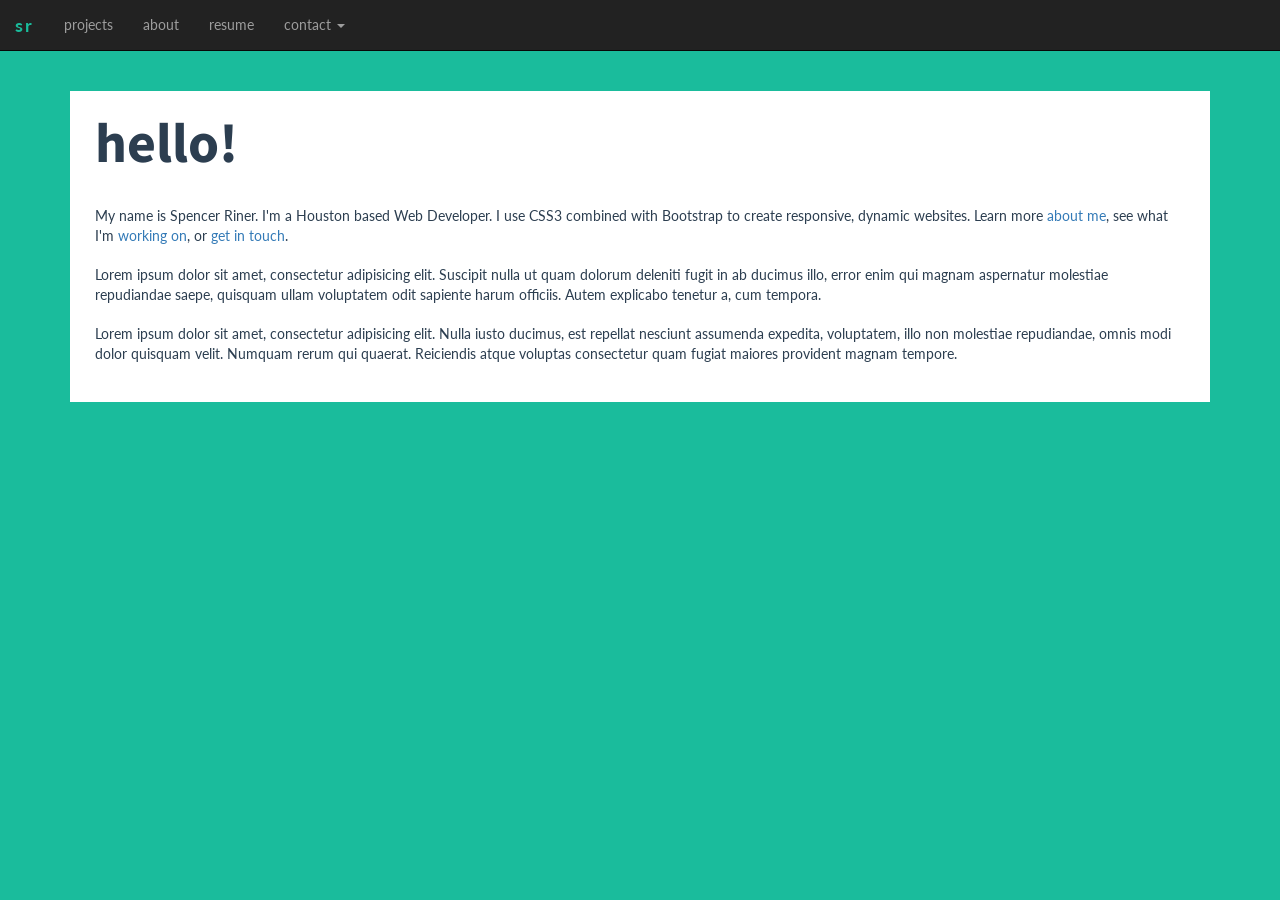
==== old/index.html @ f158a51d "new layout rolled out new layout. old files moved to “old” folder." ====
<!DOCTYPE html>
<html lang="en">

<head>
	<title>Portfolio | Spencer Riner</title>
	<meta charset="utf-8">
	<meta name="viewport" content="width=device-width, initial-scale=1">
	<!-- Latest compiled and minified CSS -->
	<link rel="stylesheet" href="http://maxcdn.bootstrapcdn.com/bootstrap/3.2.0/css/bootstrap.min.css">
	<link rel="stylesheet" href="css/style.css">
	<link href='http://fonts.googleapis.com/css?family=Lato:400,900|Source+Sans+Pro:400,700' rel='stylesheet' type='text/css'>
</head>

<body>

<!-- begin navbar -->
<nav class = "navbar navbar-inverse navbar-static-top">
	<div class = "container-fluid">
		<div class = "navbar-header">
			<button type="button" class="navbar-toggle collapsed" data-toggle="collapse"
			data-target = "#sr-navbar-collapse-1">
			<span class="sr-only">Toggle navigation</span>
        	<span class="icon-bar"></span>
        	<span class="icon-bar"></span>
        	<span class="icon-bar"></span>
      		</button>
      		<a class="navbar-brand" href="index.html"><span class="green">sr</span></a>
      	</div>

    	<div class="collapse navbar-collapse" id="sr-navbar-collapse-1">
    		<ul class="nav navbar-nav">
    			<li><a href="projects.html">projects</a></li>
    			<li><a href="about.html">about</a></li>
    			<li><a href="resume.html">resume</a></li>
    			<li class="dropdown">
      		    <a href="#" class="dropdown-toggle" data-toggle="dropdown" role="button" aria-expanded="false">contact <span class="caret"></span></a>
     		     <ul class="dropdown-menu" role="menu">
     		       <li><a href="mailto:spencerriner@gmail.com">E-mail me</a></li>
     		       <li class="divider"></li>
     		       <li><a href="#"><img src="img/icons/icon-facebook2.png" class="c-img"> Facebook</a></li>
     		       <li><a href="https://www.linkedin.com/in/spencerriner" target="new"><img src="img/icons/icon-linkedin2.png" class="c-img"> LinkedIn</a></li>
     		       <li><a href="#"><img src="img/icons/icon-twitter2.png" class="c-img"> Twitter</a></li>
     		       <li><a href="http://www.last.fm/user/spencerriner" target="new"><img src="img/icons/icon-lastfm2.png" class="c-img"> last.fm</a></li>
     		     </ul>
        		</li>
    		</ul>
    	</div>
    </div>
</nav>

<div class = "container">
	
	<div class="row content">
		<div class="col-sm-12">
			<h1>hello!</h1>
			<p>My name is Spencer Riner. I'm a Houston based Web Developer. I use CSS3 combined with 
				Bootstrap to create responsive, dynamic websites. Learn more <a href="about.html">about
				me</a>, see what I'm <a href="projects.html">working on</a>, or <a href="contact.html">
				get in touch</a>.</p>
			<p>Lorem ipsum dolor sit amet, consectetur adipisicing elit. Suscipit nulla ut quam dolorum deleniti fugit in ab ducimus illo, error enim qui magnam aspernatur molestiae repudiandae saepe, quisquam ullam voluptatem odit sapiente harum officiis. Autem explicabo tenetur a, cum tempora.</p>

			<p>Lorem ipsum dolor sit amet, consectetur adipisicing elit. Nulla iusto ducimus, est repellat nesciunt assumenda expedita, voluptatem, illo non molestiae repudiandae, omnis modi dolor quisquam velit. Numquam rerum qui quaerat. Reiciendis atque voluptas consectetur quam fugiat maiores provident magnam tempore.</p>

		</div>
	</div>

	
</div>

	<!-- jquery -->
	<script src="https://ajax.googleapis.com/ajax/libs/jquery/1.11.1/jquery.min.js"></script>
	<!-- Latest compiled JavaScript -->
	<script src="http://maxcdn.bootstrapcdn.com/bootstrap/3.2.0/js/bootstrap.min.js"></script>
</body>

</html>
---- old/css/style.css ----
html {font-size: 1em;}

body {
	font-family: Lato, sans-serif;
	background: #1abc9c url(http://i.imgur.com/CgNQFNH.png);
	background-attachment: fixed;
	font-weight: 400;
	line-height: 1.45;
	color: #2c3e50;
}

p {margin-bottom: 1.3em;}

h1, h2, h3, h4 {
	margin: 1.414em 0 0.5em;
	font-weight: inherit;
	line-height: 1.2;
}

h1 {
	margin-top: 0;
	font-size: 3.998em;
	color: #2c3e50;
	font-family: 'Source Sans Pro', sans-serif;
	font-weight: bold;
}

h2 {font-size: 2.827em;}

h3 {font-size: 1.999em;}

h4 {font-size: 1.414em;}

small, .font_small {font-size: 0.707em;}

img.proj-pic {
	margin: 5px;

}

a.navbar-brand {
	font-weight: bold;
	letter-spacing: 2px;
	color: #1abc9c;
}

.green {
	color: #1abc9c;
}

.c-img {
	padding: 3px;
}

.top-buffer {
	margin-top: 5%;
	padding: 5%
}

.proj {
	padding: 10px 0;
	background-color: white;
	margin: 20px;
}

.content {
	padding: 20px 10px;
	background-color: white;
	
	margin: 20px auto;
}
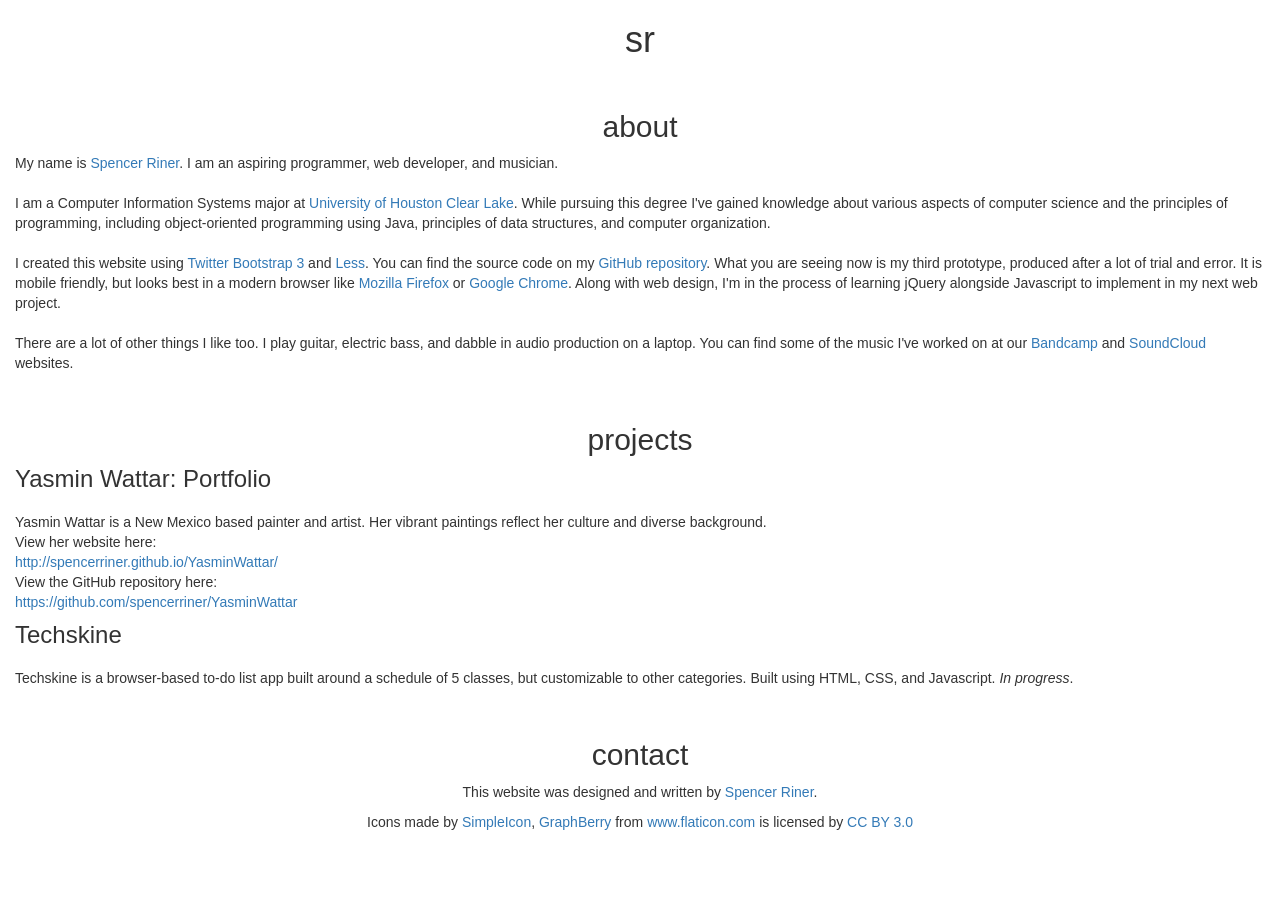
==== commit 19b5e23c: "layout v4" ====
--- a/old/index.html
+++ b/old/index.html
@@ -2,65 +2,115 @@
 <html lang="en">
 
 <head>
-	<title>Portfolio | Spencer Riner</title>
+	<title>spencer riner | portfolio</title>
 	<meta charset="utf-8">
 	<meta name="viewport" content="width=device-width, initial-scale=1">
 	<!-- Latest compiled and minified CSS -->
 	<link rel="stylesheet" href="http://maxcdn.bootstrapcdn.com/bootstrap/3.2.0/css/bootstrap.min.css">
-	<link rel="stylesheet" href="css/style.css">
-	<link href='http://fonts.googleapis.com/css?family=Lato:400,900|Source+Sans+Pro:400,700' rel='stylesheet' type='text/css'>
-</head>
-
+	<link rel="stylesheet" href="css/style2.css">
+	<link rel="stylesheet" href="css/flaticon.css">
+	<link href='http://fonts.googleapis.com/css?family=PT+Serif:400,400italic,700|Patua+One' rel='stylesheet' type='text/css'>
+	<link href='http://fonts.googleapis.com/css?family=Neuton:400,800|Merriweather' rel='stylesheet' type='text/css'>
 <body>
 
-<!-- begin navbar -->
-<nav class = "navbar navbar-inverse navbar-static-top">
-	<div class = "container-fluid">
-		<div class = "navbar-header">
-			<button type="button" class="navbar-toggle collapsed" data-toggle="collapse"
-			data-target = "#sr-navbar-collapse-1">
-			<span class="sr-only">Toggle navigation</span>
-        	<span class="icon-bar"></span>
-        	<span class="icon-bar"></span>
-        	<span class="icon-bar"></span>
-      		</button>
-      		<a class="navbar-brand" href="index.html"><span class="green">sr</span></a>
-      	</div>
+<div class = "container-fluid">
+	<div class="row" id="head">
+		<div class="col-xs-12 text-center">
+			<h1>sr</h1>
+		</div>
+	</div>
 
-    	<div class="collapse navbar-collapse" id="sr-navbar-collapse-1">
-    		<ul class="nav navbar-nav">
-    			<li><a href="projects.html">projects</a></li>
-    			<li><a href="about.html">about</a></li>
-    			<li><a href="resume.html">resume</a></li>
-    			<li class="dropdown">
-      		    <a href="#" class="dropdown-toggle" data-toggle="dropdown" role="button" aria-expanded="false">contact <span class="caret"></span></a>
-     		     <ul class="dropdown-menu" role="menu">
-     		       <li><a href="mailto:spencerriner@gmail.com">E-mail me</a></li>
-     		       <li class="divider"></li>
-     		       <li><a href="#"><img src="img/icons/icon-facebook2.png" class="c-img"> Facebook</a></li>
-     		       <li><a href="https://www.linkedin.com/in/spencerriner" target="new"><img src="img/icons/icon-linkedin2.png" class="c-img"> LinkedIn</a></li>
-     		       <li><a href="#"><img src="img/icons/icon-twitter2.png" class="c-img"> Twitter</a></li>
-     		       <li><a href="http://www.last.fm/user/spencerriner" target="new"><img src="img/icons/icon-lastfm2.png" class="c-img"> last.fm</a></li>
-     		     </ul>
-        		</li>
-    		</ul>
-    	</div>
-    </div>
-</nav>
+	<div class="row divider">
+		<div class="col-xs-12">
+			&nbsp;
+		</div>
+	</div>
 
-<div class = "container">
-	
-	<div class="row content">
+	<div class="row bar text-center" id="aboutbar">
+		<div class="col-xs-12">
+			<h2>about</h2>
+		</div>
+	</div>
+
+	<div class="row box" id="aboutbox">
+		<div class="col-xs-12">
+			<p>
+				My name is <a href="mailto:spencerriner@gmail.com">Spencer Riner</a>. I am an aspiring programmer, web developer, and musician.
+				<br>
+				<br>
+				I am a Computer Information Systems major at <a target="_blank" href="http://www.uhcl.edu">University of Houston Clear Lake</a>. While pursuing this degree I've gained knowledge about various aspects of computer science and the principles of programming, including object-oriented programming using Java, principles of data structures, and computer organization.
+				<br>
+				<br>
+				I created this website using <a target="_blank" href="http://getbootstrap.com/">Twitter Bootstrap 3</a> and <a href="http://lesscss.org/">Less</a>. You can find the source code on my <a href="https://github.com/spencerriner/spencerriner.github.io">GitHub repository</a>. What you are seeing now is my third prototype, produced after a lot of trial and error. It is mobile friendly, but looks best in a modern browser like <a href="https://www.mozilla.org/en-US/firefox/new/">Mozilla Firefox</a> or <a href="http://www.google.com/chrome/">Google Chrome</a>. Along with web design, I'm in the process of learning jQuery alongside Javascript to implement in my next web project.
+				<br><br>
+				There are a lot of other things I like too. I play guitar, electric bass, and dabble in audio production on a laptop. You can find some of the music I've worked on at our <a target="_blank" href="http://fredmanfredd.bandcamp.com">Bandcamp</a> and <a target="_blank" href="http://www.soundcloud.com/fredmanfredd">SoundCloud</a> websites.
+			</p>
+		</div>	
+	</div>
+
+	<div class="row divider">
+		<div class="col-xs-12">
+			&nbsp;
+		</div>
+	</div>
+
+	<div class="row bar text-center" id="projbar">
+		<div class="col-xs-12">
+			<h2>projects</h2>
+		</div>
+	</div>
+
+	<div class="row box" id="projbox">
+		<div class="col-xs-12">
+			<p>
+				<span class="h3">
+					Yasmin Wattar: Portfolio
+				</span>
+				<br>
+				<br>
+				Yasmin Wattar is a New Mexico based painter and artist. Her vibrant paintings reflect her culture and diverse background. 
+				<br>
+				View her website here: <br>
+				<a href="http://spencerriner.github.io/YasminWattar/" target="_blank">http://spencerriner.github.io/YasminWattar/</a><br>
+				View the GitHub repository here:<br>
+				<a href="https://github.com/spencerriner/YasminWattar" target="_blank">https://github.com/spencerriner/YasminWattar</a>
+
+			</p>
+
+			<p>
+			<span class="h3">Techskine</span><br><br>
+			
+				Techskine is a browser-based to-do list app built around a schedule of 5 classes, but customizable to other categories. Built using HTML, CSS, and Javascript. <i>In progress</i>.
+			</p>
+		</div>
+	</div>
+
+	<div class="row divider">
+		<div class="col-xs-12">
+			&nbsp;
+		</div>
+	</div>
+
+	<div class="row bar text-center" id="contactbar">
+		<div class="col-xs-12">
+			<h2>contact</h2>
+		</div>
+	</div>
+
+	<div class="row text-center" id="contactbox">
+		<div class="col-xs-2"><a href="mailto:spencerriner@gmail.com" target="_blank"><span class="flaticon-email103"></span></a></div>
+		<div class="col-xs-2"><a href="http://www.linkedin.com/in/spencerriner" target="_blank"><span class="flaticon-linkedin12"></span></a></div>
+		<div class="col-xs-2"><a href="https://github.com/spencerriner" target="_blank"><span class="flaticon-github13"></span></a></div>
+		<div class="col-xs-2"><a href="https://www.facebook.com/spencer.riner" target="_blank"><span class="flaticon-facebook29"></span></a></div>
+		<div class="col-xs-2"><a href="http://www.last.fm/user/spencerriner" target="_blank"><span class="flaticon-lastfm4"></span></a></div>
+		<div class="col-xs-2"><a href="https://soundcloud.com/fredmanfredd" target="_blank"><span class="flaticon-soundcloud4"></span></a></div>
+	</div>
+
+	<div class="row text-center" id="credit">
 		<div class="col-sm-12">
-			<h1>hello!</h1>
-			<p>My name is Spencer Riner. I'm a Houston based Web Developer. I use CSS3 combined with 
-				Bootstrap to create responsive, dynamic websites. Learn more <a href="about.html">about
-				me</a>, see what I'm <a href="projects.html">working on</a>, or <a href="contact.html">
-				get in touch</a>.</p>
-			<p>Lorem ipsum dolor sit amet, consectetur adipisicing elit. Suscipit nulla ut quam dolorum deleniti fugit in ab ducimus illo, error enim qui magnam aspernatur molestiae repudiandae saepe, quisquam ullam voluptatem odit sapiente harum officiis. Autem explicabo tenetur a, cum tempora.</p>
+			<p>This website was designed and written by <a href="http://spencerriner.github.io"target="_blank">Spencer Riner</a>.</p>
 
-			<p>Lorem ipsum dolor sit amet, consectetur adipisicing elit. Nulla iusto ducimus, est repellat nesciunt assumenda expedita, voluptatem, illo non molestiae repudiandae, omnis modi dolor quisquam velit. Numquam rerum qui quaerat. Reiciendis atque voluptas consectetur quam fugiat maiores provident magnam tempore.</p>
-
+			<p>Icons made by <a href="http://www.flaticon.com/authors/simpleicon" title="SimpleIcon">SimpleIcon</a>, <a href="http://www.flaticon.com/authors/graphberry" title="GraphBerry">GraphBerry</a> from <a href="http://www.flaticon.com" title="Flaticon">www.flaticon.com</a>             is licensed by <a href="http://creativecommons.org/licenses/by/3.0/" title="Creative Commons BY 3.0">CC BY 3.0</a></p>
 		</div>
 	</div>
 
